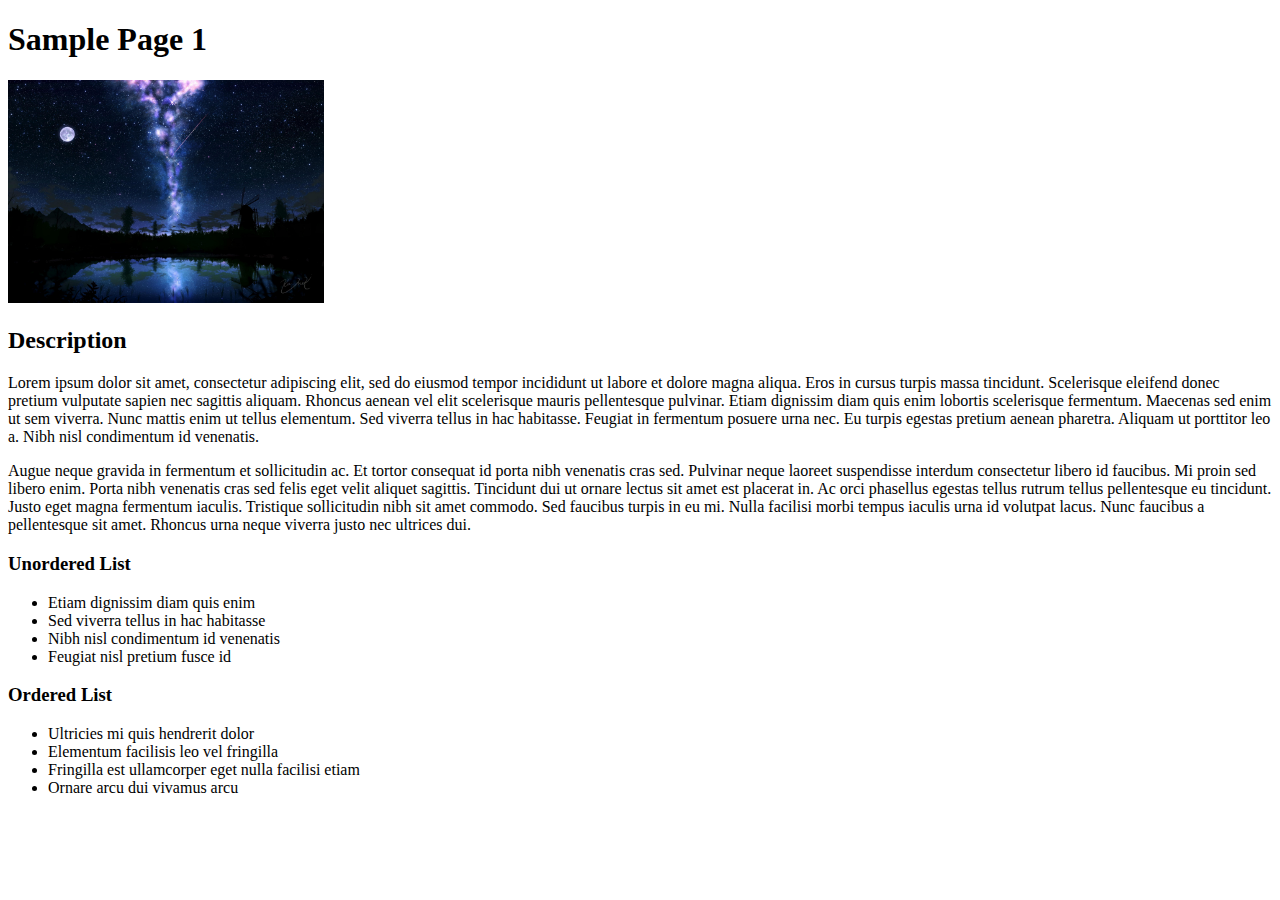
==== pages/sample-page1.html @ 47bbc805 "Add 2 sample html pages" ====
<!DOCTYPE html>
<html lang="en">
<head>
    <meta charset="UTF-8">
    <meta http-equiv="X-UA-Compatible" content="IE=edge">
    <meta name="viewport" content="width=device-width, initial-scale=1.0">
    <title>Sample Page 1</title>
</head>
<body>
    <h1>Sample Page 1</h1>
    <img src="../img/night-sky.jpg" width="25%" height="25%" alt="Night Sky" >
    <h2>Description</h2>
        <p>Lorem ipsum dolor sit amet, consectetur adipiscing elit, sed do eiusmod tempor incididunt ut labore et dolore magna aliqua. Eros in cursus turpis massa tincidunt. Scelerisque eleifend donec pretium vulputate sapien nec sagittis aliquam. Rhoncus aenean vel elit scelerisque mauris pellentesque pulvinar. Etiam dignissim diam quis enim lobortis scelerisque fermentum. Maecenas sed enim ut sem viverra. Nunc mattis enim ut tellus elementum. Sed viverra tellus in hac habitasse. Feugiat in fermentum posuere urna nec. Eu turpis egestas pretium aenean pharetra. Aliquam ut porttitor leo a. Nibh nisl condimentum id venenatis.</p>
        <p>Augue neque gravida in fermentum et sollicitudin ac. Et tortor consequat id porta nibh venenatis cras sed. Pulvinar neque laoreet suspendisse interdum consectetur libero id faucibus. Mi proin sed libero enim. Porta nibh venenatis cras sed felis eget velit aliquet sagittis. Tincidunt dui ut ornare lectus sit amet est placerat in. Ac orci phasellus egestas tellus rutrum tellus pellentesque eu tincidunt. Justo eget magna fermentum iaculis. Tristique sollicitudin nibh sit amet commodo. Sed faucibus turpis in eu mi. Nulla facilisi morbi tempus iaculis urna id volutpat lacus. Nunc faucibus a pellentesque sit amet. Rhoncus urna neque viverra justo nec ultrices dui.</p>
    <h3>Unordered List</h3>
    <ul>
        <li>Etiam dignissim diam quis enim</li>
        <li>Sed viverra tellus in hac habitasse</li>
        <li>Nibh nisl condimentum id venenatis</li>
        <li>Feugiat nisl pretium fusce id</li>
    </ul>
    <h3>Ordered List</h3>
    <ul>
        <li>Ultricies mi quis hendrerit dolor</li>
        <li>Elementum facilisis leo vel fringilla</li>
        <li>Fringilla est ullamcorper eget nulla facilisi etiam</li>
        <li>Ornare arcu dui vivamus arcu</li>
    </ul>
</body>
</html>
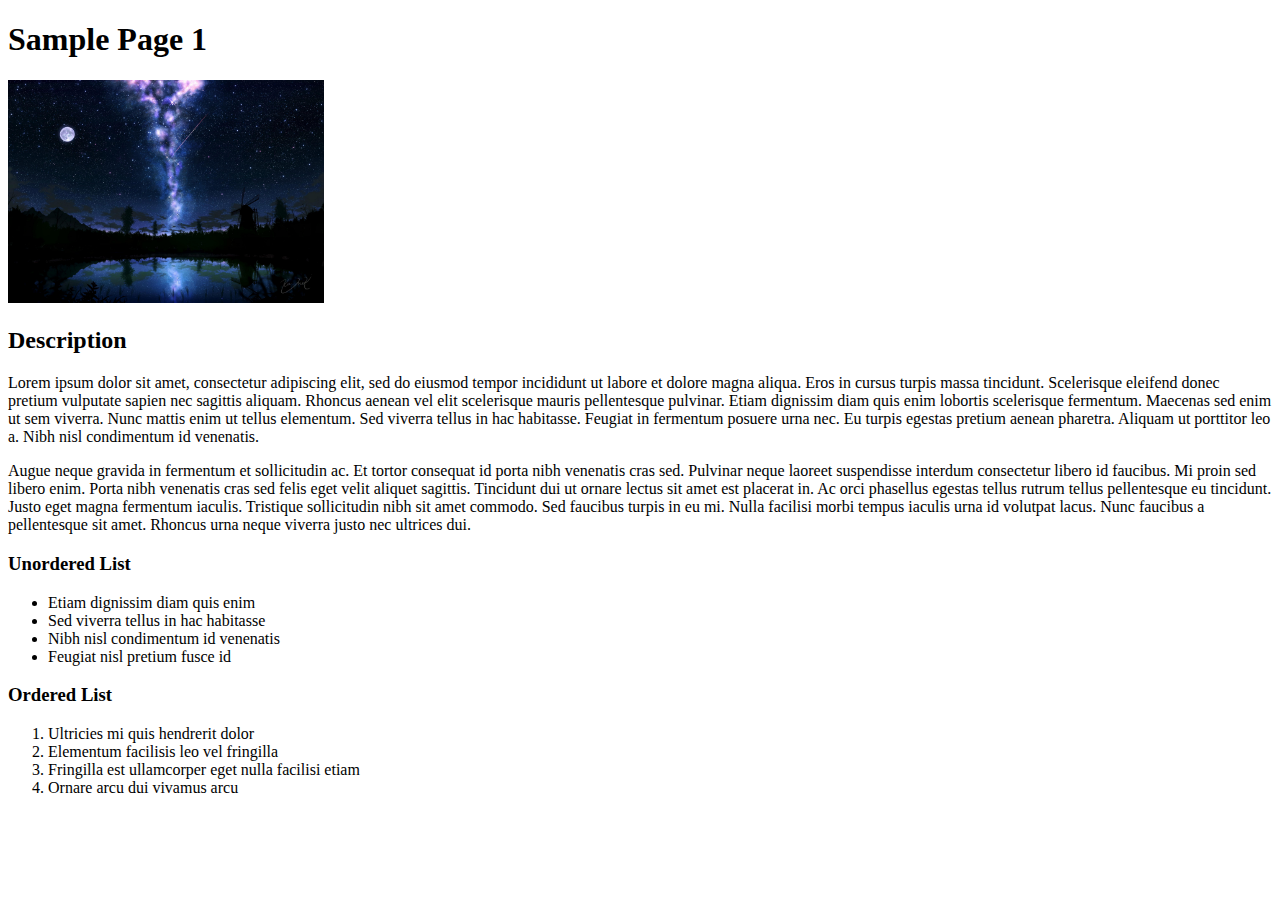
==== commit 9eab6ef7: "Fix ordered list" ====
--- a/pages/sample-page1.html
+++ b/pages/sample-page1.html
@@ -8,7 +8,7 @@
 </head>
 <body>
     <h1>Sample Page 1</h1>
-    <img src="../img/night-sky.jpg" width="25%" height="25%" alt="Night Sky" >
+    <img src="../img/night-sky.jpg" width="25%" height="25%" alt="Night Sky">
     <h2>Description</h2>
         <p>Lorem ipsum dolor sit amet, consectetur adipiscing elit, sed do eiusmod tempor incididunt ut labore et dolore magna aliqua. Eros in cursus turpis massa tincidunt. Scelerisque eleifend donec pretium vulputate sapien nec sagittis aliquam. Rhoncus aenean vel elit scelerisque mauris pellentesque pulvinar. Etiam dignissim diam quis enim lobortis scelerisque fermentum. Maecenas sed enim ut sem viverra. Nunc mattis enim ut tellus elementum. Sed viverra tellus in hac habitasse. Feugiat in fermentum posuere urna nec. Eu turpis egestas pretium aenean pharetra. Aliquam ut porttitor leo a. Nibh nisl condimentum id venenatis.</p>
         <p>Augue neque gravida in fermentum et sollicitudin ac. Et tortor consequat id porta nibh venenatis cras sed. Pulvinar neque laoreet suspendisse interdum consectetur libero id faucibus. Mi proin sed libero enim. Porta nibh venenatis cras sed felis eget velit aliquet sagittis. Tincidunt dui ut ornare lectus sit amet est placerat in. Ac orci phasellus egestas tellus rutrum tellus pellentesque eu tincidunt. Justo eget magna fermentum iaculis. Tristique sollicitudin nibh sit amet commodo. Sed faucibus turpis in eu mi. Nulla facilisi morbi tempus iaculis urna id volutpat lacus. Nunc faucibus a pellentesque sit amet. Rhoncus urna neque viverra justo nec ultrices dui.</p>
@@ -20,11 +20,11 @@
         <li>Feugiat nisl pretium fusce id</li>
     </ul>
     <h3>Ordered List</h3>
-    <ul>
+    <ol>
         <li>Ultricies mi quis hendrerit dolor</li>
         <li>Elementum facilisis leo vel fringilla</li>
         <li>Fringilla est ullamcorper eget nulla facilisi etiam</li>
         <li>Ornare arcu dui vivamus arcu</li>
-    </ul>
+    </ol>
 </body>
 </html>